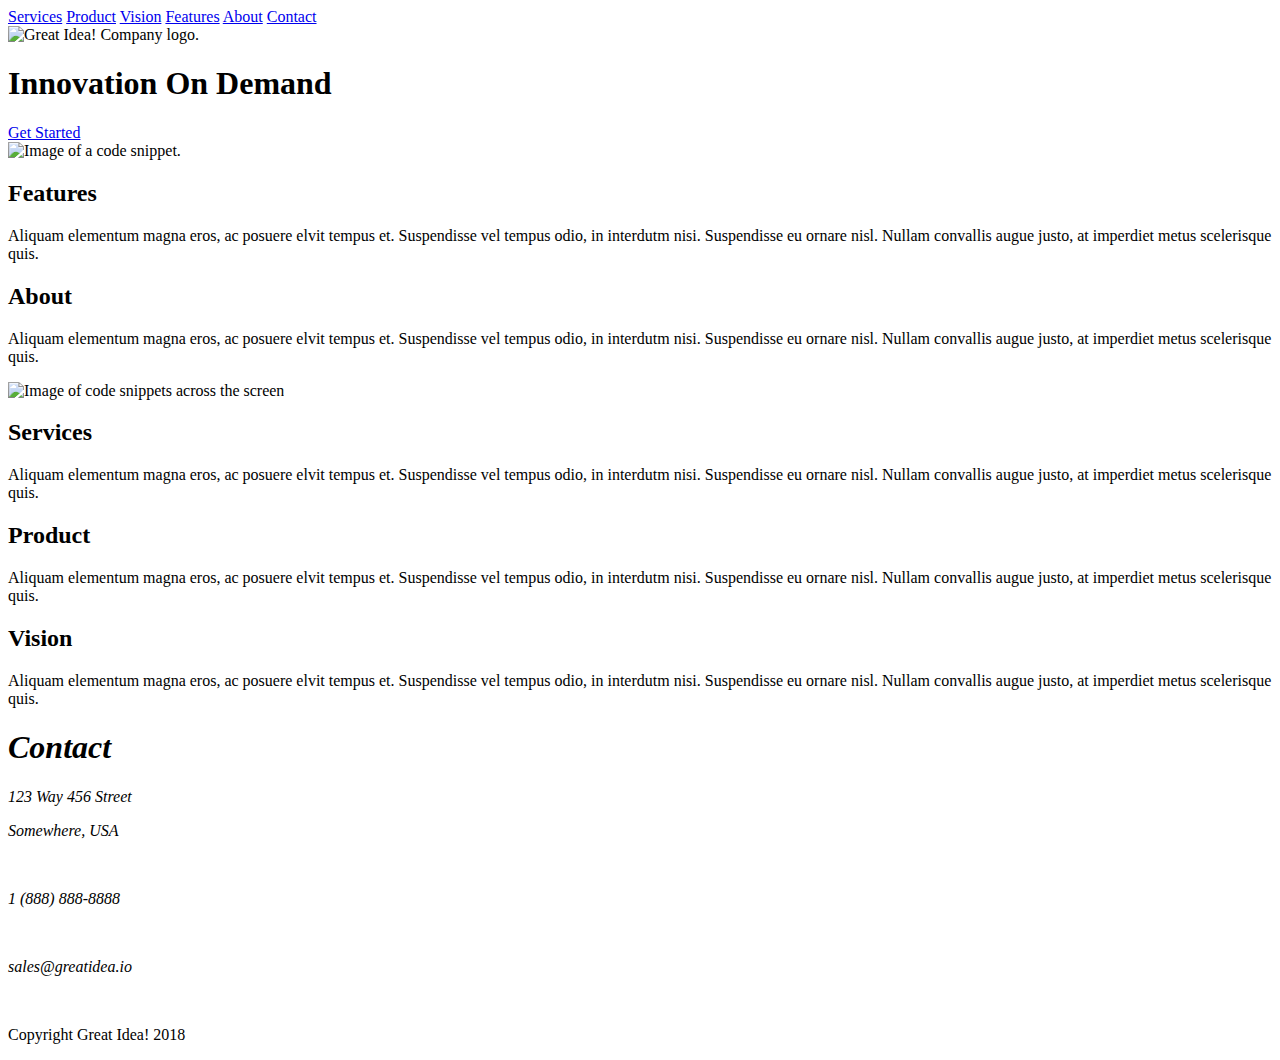
==== great-idea/index.html @ 048b1487 "add html" ====
<!doctype html>

<html lang="en">
<head>
  <meta charset="utf-8">

  <title>Great Idea!</title>

  <link href="https://fonts.googleapis.com/css?family=Bangers|Titillium+Web" rel="stylesheet">
  <link rel="stylesheet" href="css/index.css">

  <!--[if lt IE 9]>
    <script src="https://cdnjs.cloudflare.com/ajax/libs/html5shiv/3.7.3/html5shiv.js"></script>
  <![endif]-->
</head>

  <body>

    <header>
      <nav>
        <a href="#services">Services</a>
        <a href="#products">Product</a>
        <a href="#vision">Vision</a>
        <a href="#features">Features</a>
        <a href="#about">About</a>
        <a href="#contact">Contact</a>
      
        <div><img class="logo" src="img/logo.png" alt="Great Idea! Company logo."></div>
      </nav>
<section class="hero">
          <div>
            <h1 class="tagline">Innovation
            On
            Demand
            </h1>  
      </h1>  
            </h1>  
            <div class="button"><a href="#">Get Started</a></div> 
          </div>
        <div><img src="img/header-img.png" alt="Image of a code snippet." class="heroImage"></div>
</section>

</header>

<section class="content">
  
  <section class="topHalf">
      <span>
        <h2 id="features">Features</h2>
        <p> Aliquam elementum magna eros, ac posuere elvit tempus et. Suspendisse vel tempus odio, in interdutm nisi. Suspendisse eu ornare nisl. Nullam convallis augue justo, at imperdiet metus scelerisque quis.</p>
      </span>
  
  
  
      <span>
        <h2  id="about">About</h2>
        <p>Aliquam elementum magna eros, ac posuere elvit tempus et. Suspendisse vel tempus odio, in interdutm nisi. Suspendisse eu ornare nisl. Nullam convallis augue justo, at imperdiet metus scelerisque quis.</p>
      </span>

      <span>
        <img class="middle-img" src="img/mid-page-accent.jpg" alt="Image of code snippets across the screen">
      </span>
  </section>

  <section class="bottomHalf">
    <span>
      <h2 id="services">Services</h2>
      <p>Aliquam elementum magna eros, ac posuere elvit tempus et. Suspendisse vel tempus odio, in interdutm nisi. Suspendisse eu ornare nisl. Nullam convallis augue justo, at imperdiet metus scelerisque quis.</p>
    </span>


    <span>
      <h2 id="product">Product</h2>
      <p> Aliquam elementum magna eros, ac posuere elvit tempus et. Suspendisse vel tempus odio, in interdutm nisi. Suspendisse eu ornare nisl. Nullam convallis augue justo, at imperdiet metus scelerisque quis.</p>
    </span>

    <span>
      <h2 id="vision">Vision</h2>
      <p>Aliquam elementum magna eros, ac posuere elvit tempus et. Suspendisse vel tempus odio, in interdutm nisi. Suspendisse eu ornare nisl. Nullam convallis augue justo, at imperdiet metus scelerisque quis.</p>
    </span>
  </section>

</section>

<section>
  <address>
  <h1 id="contact">Contact</h1>
  <p>123 Way 456 Street</p>
  <p>Somewhere, USA</p><br>
  <p>1 (888) 888-8888</p><br>
  <p>sales@greatidea.io</p><br>
</address>
</section>

<footer>
  <p>Copyright Great Idea! 2018</p> 
</footer>
    <!-- Copy and paste your HTML from the first UI project here -->
      
    
  </body>
</html>
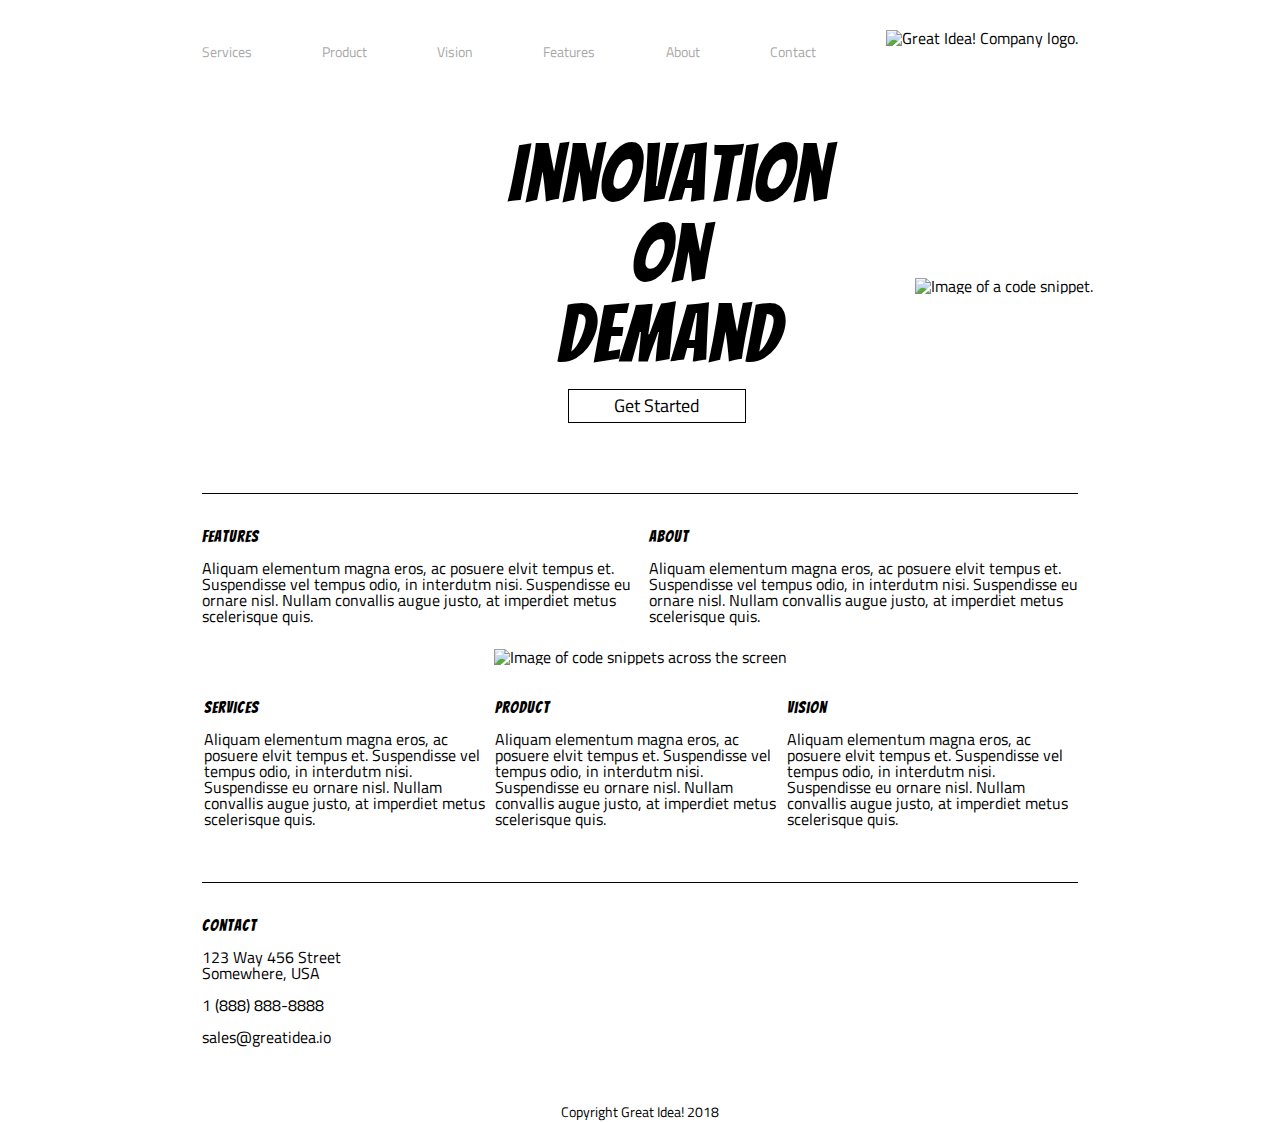
==== commit 6296e3a0: "update previous project to flexbox" ====
--- a/great-idea/index.html
+++ b/great-idea/index.html
@@ -19,13 +19,13 @@
     <header>
       <nav>
         <a href="#services">Services</a>
-        <a href="#products">Product</a>
+        <a href="#product">Product</a>
         <a href="#vision">Vision</a>
         <a href="#features">Features</a>
         <a href="#about">About</a>
         <a href="#contact">Contact</a>
       
-        <div><img class="logo" src="img/logo.png" alt="Great Idea! Company logo."></div>
+        <img class="logo" src="img/logo.png" alt="Great Idea! Company logo.">
       </nav>
 <section class="hero">
           <div>
@@ -33,8 +33,7 @@
             On
             Demand
             </h1>  
-      </h1>  
-            </h1>  
+ 
             <div class="button"><a href="#">Get Started</a></div> 
           </div>
         <div><img src="img/header-img.png" alt="Image of a code snippet." class="heroImage"></div>
@@ -45,51 +44,53 @@
 <section class="content">
   
   <section class="topHalf">
-      <span>
+      <div>
         <h2 id="features">Features</h2>
         <p> Aliquam elementum magna eros, ac posuere elvit tempus et. Suspendisse vel tempus odio, in interdutm nisi. Suspendisse eu ornare nisl. Nullam convallis augue justo, at imperdiet metus scelerisque quis.</p>
-      </span>
+      </div>
   
   
   
-      <span>
+      <div>
         <h2  id="about">About</h2>
         <p>Aliquam elementum magna eros, ac posuere elvit tempus et. Suspendisse vel tempus odio, in interdutm nisi. Suspendisse eu ornare nisl. Nullam convallis augue justo, at imperdiet metus scelerisque quis.</p>
-      </span>
-
-      <span>
-        <img class="middle-img" src="img/mid-page-accent.jpg" alt="Image of code snippets across the screen">
-      </span>
+      </div>
   </section>
 
+<section class="middleImg">
+    <div>
+      <img class="middle-img" src="img/mid-page-accent.jpg" alt="Image of code snippets across the screen">
+    </div>
+</section>
+
   <section class="bottomHalf">
-    <span>
+    <div>
       <h2 id="services">Services</h2>
       <p>Aliquam elementum magna eros, ac posuere elvit tempus et. Suspendisse vel tempus odio, in interdutm nisi. Suspendisse eu ornare nisl. Nullam convallis augue justo, at imperdiet metus scelerisque quis.</p>
-    </span>
+    </div>
 
 
-    <span>
+    <div>
       <h2 id="product">Product</h2>
       <p> Aliquam elementum magna eros, ac posuere elvit tempus et. Suspendisse vel tempus odio, in interdutm nisi. Suspendisse eu ornare nisl. Nullam convallis augue justo, at imperdiet metus scelerisque quis.</p>
-    </span>
+    </div>
 
-    <span>
+    <div>
       <h2 id="vision">Vision</h2>
       <p>Aliquam elementum magna eros, ac posuere elvit tempus et. Suspendisse vel tempus odio, in interdutm nisi. Suspendisse eu ornare nisl. Nullam convallis augue justo, at imperdiet metus scelerisque quis.</p>
-    </span>
+    </div>
   </section>
 
 </section>
 
 <section>
+    <h1 id="contact">Contact</h1>
   <address>
-  <h1 id="contact">Contact</h1>
-  <p>123 Way 456 Street</p>
-  <p>Somewhere, USA</p><br>
-  <p>1 (888) 888-8888</p><br>
-  <p>sales@greatidea.io</p><br>
-</address>
+    123 Way 456 Street<br>
+    Somewhere, USA<br><br>
+    1 (888) 888-8888<br><br>
+    sales@greatidea.io
+  </address>
 </section>
 
 <footer>
--- a/great-idea/css/index.css
+++ b/great-idea/css/index.css
@@ -0,0 +1,176 @@
+/* http://meyerweb.com/eric/tools/css/reset/ 
+   v2.0 | 20110126
+   License: none (public domain)
+*/
+
+html, body, div, span, applet, object, iframe,
+h1, h2, h3, h4, h5, h6, p, blockquote, pre,
+a, abbr, acronym, address, big, cite, code,
+del, dfn, em, img, ins, kbd, q, s, samp,
+small, strike, strong, sub, sup, tt, var,
+b, u, i, center,
+dl, dt, dd, ol, ul, li,
+fieldset, form, label, legend,
+table, caption, tbody, tfoot, thead, tr, th, td,
+article, aside, canvas, details, embed, 
+figure, figcaption, footer, header, hgroup, 
+menu, nav, output, ruby, section, summary,
+time, mark, audio, video {
+	margin: 0;
+	padding: 0;
+	border: 0;
+	font-size: 100%;
+	font: inherit;
+	vertical-align: baseline;
+}
+/* HTML5 display-role reset for older browsers */
+article, aside, details, figcaption, figure, 
+footer, header, hgroup, menu, nav, section {
+	display: block;
+}
+body {
+	line-height: 1;
+}
+ol, ul {
+	list-style: none;
+}
+blockquote, q {
+	quotes: none;
+}
+blockquote:before, blockquote:after,
+q:before, q:after {
+	content: '';
+	content: none;
+}
+table {
+	border-collapse: collapse;
+	border-spacing: 0;
+}
+
+/* Set every element's box-sizing to border-box */
+* {
+    box-sizing: border-box;
+}
+
+html, body {
+    height: 100%;
+    font-family: 'Titillium Web', sans-serif;
+}
+
+h1, h2, h3, h4, h5 {
+    font-family: 'Bangers', cursive;
+    letter-spacing: 1px;
+    margin-bottom: 15px;
+}
+
+/* Copy and paste your work from yesterday here and start to refactor into flexbox */
+
+body {
+	width: 876px;
+	margin: 0 auto;
+}
+
+nav {
+	display: flex;
+	width: 876px;
+	padding: 30px 0px 20px 0px;
+	justify-content: space-between;
+	width: 100%
+}
+
+nav a {
+	padding-top: 15px;
+	text-decoration: none;
+	color: rgb(168, 168, 168);
+	font-size: 14px;
+}
+
+nav a:hover {
+	color: black;
+}
+
+.hero {
+	margin: 55px 15px 70px 15px;
+	display: flex;
+	width: 100%;
+	justify-content: flex-end;
+	align-items: center;
+}
+
+.tagline {
+	font-size: 80px;
+	text-align: center;
+	font-weight: 500;
+	white-space: pre-line;
+	margin-right: 85px;
+}
+
+.button {
+	padding: 7px 45px;
+	display: inline-block;
+	border: 1px solid black;
+	margin-left: 60px;
+}
+
+.button a {
+	text-decoration: none;
+	font-size: 18px;
+	color: black;
+}
+
+.button:hover {
+	background: rgb(43, 238, 108);
+}
+
+content .topHalf, .bottomHalf {
+	padding: 35px 0px 55px 0px;
+}
+
+.topHalf{
+	padding-top: 25px;
+	border-top: 1px solid black;
+	display: flex;
+	justify-content: space-between; 
+}
+
+.bottomHalf {
+	border-bottom: 1px solid black;
+	display: flex;
+	justify-content: space-evenly;
+}
+
+.middleImg {
+	display: flex;
+	justify-content: center;
+}
+
+.content .topHalf div {
+	width: 49%;
+	padding: 10px 0px 10px 0px;
+}
+
+div img {
+	padding-top: 15px;
+}
+
+.content .bottomHalf div {
+	width: 33%;
+}
+
+address {
+	margin-top: 15px;
+	padding-bottom: 10px;
+}
+
+footer {
+	margin: 50px 0px 100px 0px;
+}
+
+#contact{
+	margin-top: 35px;
+}
+
+footer p {
+	text-align: center;
+	font-size: 14px;
+}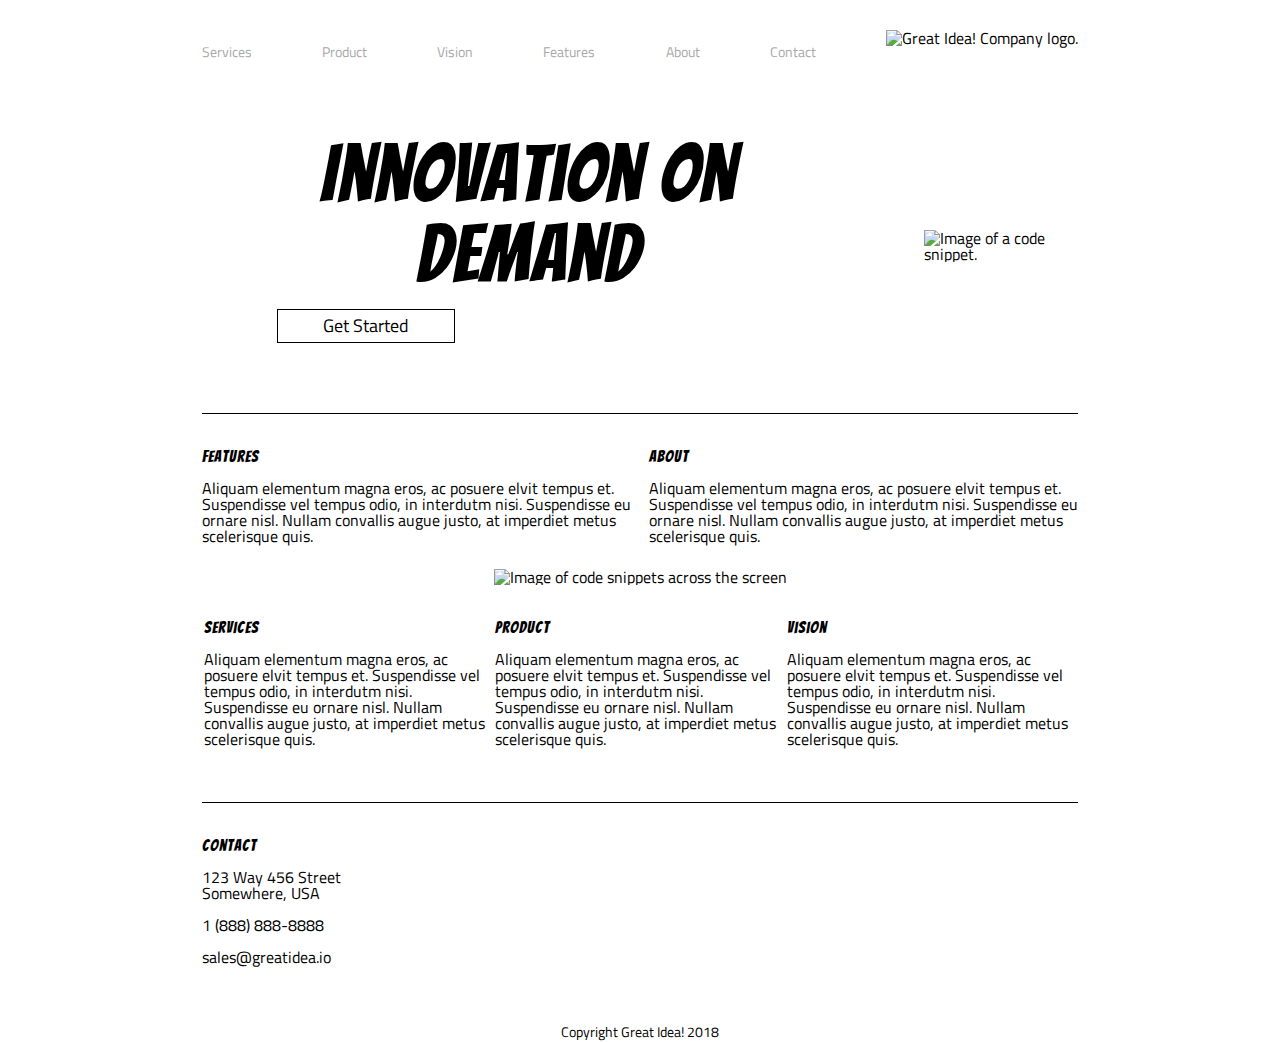
==== commit f6b6df72: "complete index and services" ====
--- a/great-idea/index.html
+++ b/great-idea/index.html
@@ -1,103 +1,130 @@
-<!doctype html>
+<!DOCTYPE html>
 
 <html lang="en">
-<head>
-  <meta charset="utf-8">
+  <head>
+    <meta charset="utf-8" />
 
-  <title>Great Idea!</title>
+    <title>Great Idea!</title>
 
-  <link href="https://fonts.googleapis.com/css?family=Bangers|Titillium+Web" rel="stylesheet">
-  <link rel="stylesheet" href="css/index.css">
+    <link
+      href="https://fonts.googleapis.com/css?family=Bangers|Titillium+Web"
+      rel="stylesheet"
+    />
+    <link rel="stylesheet" href="css/index.css" />
 
-  <!--[if lt IE 9]>
-    <script src="https://cdnjs.cloudflare.com/ajax/libs/html5shiv/3.7.3/html5shiv.js"></script>
-  <![endif]-->
-</head>
+    <!--[if lt IE 9]>
+      <script src="https://cdnjs.cloudflare.com/ajax/libs/html5shiv/3.7.3/html5shiv.js"></script>
+    <![endif]-->
+  </head>
 
   <body>
-
     <header>
       <nav>
-        <a href="#services">Services</a>
+        <a href="services.html">Services</a>
         <a href="#product">Product</a>
         <a href="#vision">Vision</a>
         <a href="#features">Features</a>
         <a href="#about">About</a>
         <a href="#contact">Contact</a>
-      
-        <img class="logo" src="img/logo.png" alt="Great Idea! Company logo.">
+
+        <img class="logo" src="img/logo.png" alt="Great Idea! Company logo." />
       </nav>
-<section class="hero">
-          <div>
-            <h1 class="tagline">Innovation
-            On
-            Demand
-            </h1>  
- 
-            <div class="button"><a href="#">Get Started</a></div> 
-          </div>
-        <div><img src="img/header-img.png" alt="Image of a code snippet." class="heroImage"></div>
-</section>
 
-</header>
+      <section class="hero">
+        <div>
+          <h1 class="tagline">Innovation On Demand</h1>
 
-<section class="content">
-  
-  <section class="topHalf">
-      <div>
-        <h2 id="features">Features</h2>
-        <p> Aliquam elementum magna eros, ac posuere elvit tempus et. Suspendisse vel tempus odio, in interdutm nisi. Suspendisse eu ornare nisl. Nullam convallis augue justo, at imperdiet metus scelerisque quis.</p>
-      </div>
-  
-  
-  
-      <div>
-        <h2  id="about">About</h2>
-        <p>Aliquam elementum magna eros, ac posuere elvit tempus et. Suspendisse vel tempus odio, in interdutm nisi. Suspendisse eu ornare nisl. Nullam convallis augue justo, at imperdiet metus scelerisque quis.</p>
-      </div>
-  </section>
+          <div class="button"><a href="#">Get Started</a></div>
+        </div>
+        <div>
+          <img
+            src="img/header-img.png"
+            alt="Image of a code snippet."
+            class="heroImage"
+          />
+        </div>
+      </section>
+    </header>
 
-<section class="middleImg">
-    <div>
-      <img class="middle-img" src="img/mid-page-accent.jpg" alt="Image of code snippets across the screen">
-    </div>
-</section>
+    <section class="content">
+      <section class="topHalf">
+        <div>
+          <h2 id="features">Features</h2>
+          <p>
+            Aliquam elementum magna eros, ac posuere elvit tempus et.
+            Suspendisse vel tempus odio, in interdutm nisi. Suspendisse eu
+            ornare nisl. Nullam convallis augue justo, at imperdiet metus
+            scelerisque quis.
+          </p>
+        </div>
 
-  <section class="bottomHalf">
-    <div>
-      <h2 id="services">Services</h2>
-      <p>Aliquam elementum magna eros, ac posuere elvit tempus et. Suspendisse vel tempus odio, in interdutm nisi. Suspendisse eu ornare nisl. Nullam convallis augue justo, at imperdiet metus scelerisque quis.</p>
-    </div>
+        <div>
+          <h2 id="about">About</h2>
+          <p>
+            Aliquam elementum magna eros, ac posuere elvit tempus et.
+            Suspendisse vel tempus odio, in interdutm nisi. Suspendisse eu
+            ornare nisl. Nullam convallis augue justo, at imperdiet metus
+            scelerisque quis.
+          </p>
+        </div>
+      </section>
 
+      <section class="middleImg">
+        <div>
+          <img
+            class="middle-img"
+            src="img/mid-page-accent.jpg"
+            alt="Image of code snippets across the screen"
+          />
+        </div>
+      </section>
 
-    <div>
-      <h2 id="product">Product</h2>
-      <p> Aliquam elementum magna eros, ac posuere elvit tempus et. Suspendisse vel tempus odio, in interdutm nisi. Suspendisse eu ornare nisl. Nullam convallis augue justo, at imperdiet metus scelerisque quis.</p>
-    </div>
+      <section class="bottomHalf">
+        <div>
+          <h2 id="services">Services</h2>
+          <p>
+            Aliquam elementum magna eros, ac posuere elvit tempus et.
+            Suspendisse vel tempus odio, in interdutm nisi. Suspendisse eu
+            ornare nisl. Nullam convallis augue justo, at imperdiet metus
+            scelerisque quis.
+          </p>
+        </div>
 
-    <div>
-      <h2 id="vision">Vision</h2>
-      <p>Aliquam elementum magna eros, ac posuere elvit tempus et. Suspendisse vel tempus odio, in interdutm nisi. Suspendisse eu ornare nisl. Nullam convallis augue justo, at imperdiet metus scelerisque quis.</p>
-    </div>
-  </section>
+        <div>
+          <h2 id="product">Product</h2>
+          <p>
+            Aliquam elementum magna eros, ac posuere elvit tempus et.
+            Suspendisse vel tempus odio, in interdutm nisi. Suspendisse eu
+            ornare nisl. Nullam convallis augue justo, at imperdiet metus
+            scelerisque quis.
+          </p>
+        </div>
 
-</section>
+        <div>
+          <h2 id="vision">Vision</h2>
+          <p>
+            Aliquam elementum magna eros, ac posuere elvit tempus et.
+            Suspendisse vel tempus odio, in interdutm nisi. Suspendisse eu
+            ornare nisl. Nullam convallis augue justo, at imperdiet metus
+            scelerisque quis.
+          </p>
+        </div>
+      </section>
+    </section>
 
-<section>
-    <h1 id="contact">Contact</h1>
-  <address>
-    123 Way 456 Street<br>
-    Somewhere, USA<br><br>
-    1 (888) 888-8888<br><br>
-    sales@greatidea.io
-  </address>
-</section>
+    <section>
+      <h1 id="contact">Contact</h1>
+      <address>
+        123 Way 456 Street<br />
+        Somewhere, USA<br /><br />
+        1 (888) 888-8888<br /><br />
+        sales@greatidea.io
+      </address>
+    </section>
 
-<footer>
-  <p>Copyright Great Idea! 2018</p> 
-</footer>
+    <footer>
+      <p>Copyright Great Idea! 2018</p>
+    </footer>
     <!-- Copy and paste your HTML from the first UI project here -->
-      
-    
   </body>
-</html>+</html>
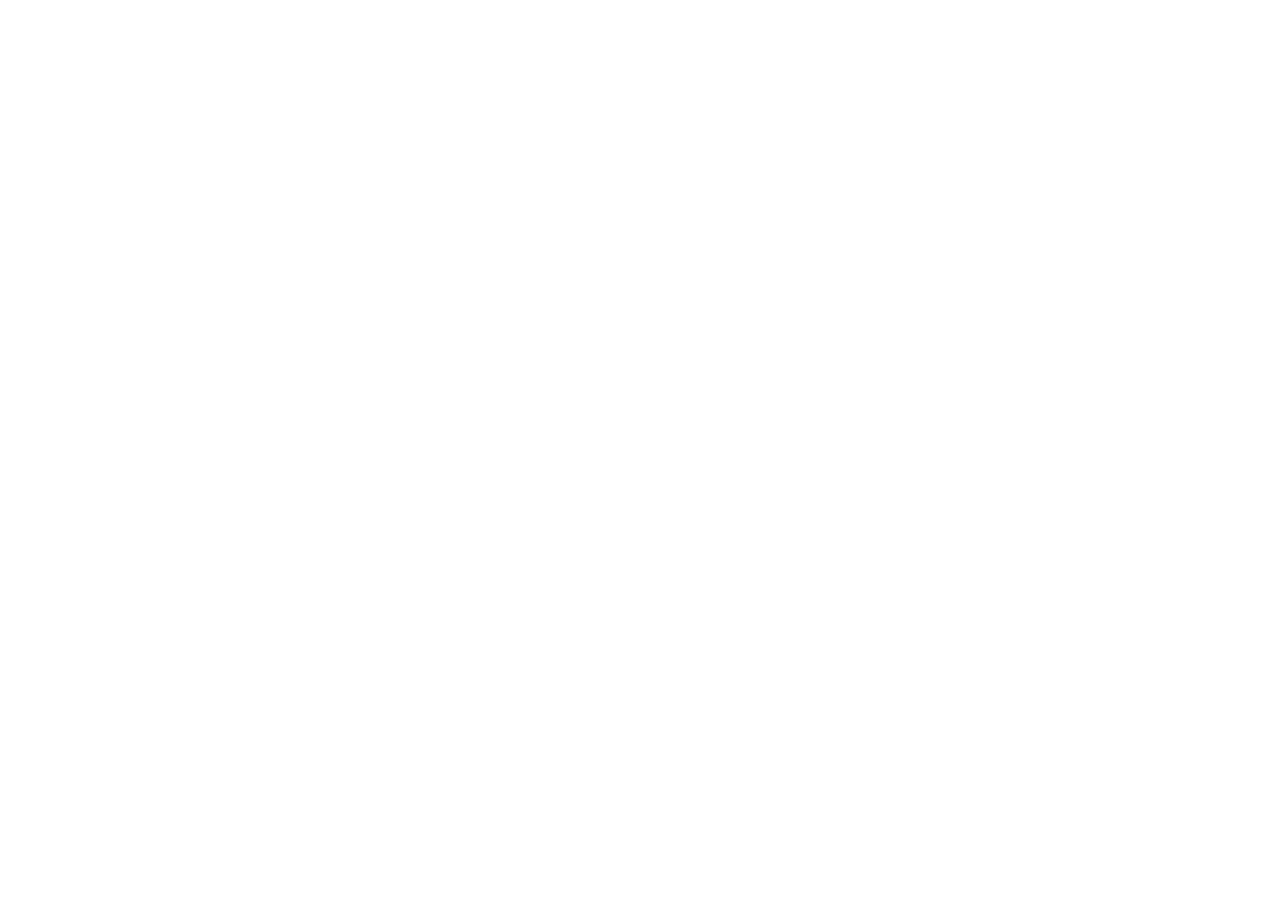
==== commit d51b3128: "Revert "lay out html for services page"" ====
--- a/great-idea/index.html
+++ b/great-idea/index.html
@@ -1,130 +1,23 @@
-<!DOCTYPE html>
+<!doctype html>
 
 <html lang="en">
-  <head>
-    <meta charset="utf-8" />
+<head>
+  <meta charset="utf-8">
 
-    <title>Great Idea!</title>
+  <title>Great Idea!</title>
 
-    <link
-      href="https://fonts.googleapis.com/css?family=Bangers|Titillium+Web"
-      rel="stylesheet"
-    />
-    <link rel="stylesheet" href="css/index.css" />
+  <link href="https://fonts.googleapis.com/css?family=Bangers|Titillium+Web" rel="stylesheet">
+  <link rel="stylesheet" href="css/index.css">
 
-    <!--[if lt IE 9]>
-      <script src="https://cdnjs.cloudflare.com/ajax/libs/html5shiv/3.7.3/html5shiv.js"></script>
-    <![endif]-->
-  </head>
+  <!--[if lt IE 9]>
+    <script src="https://cdnjs.cloudflare.com/ajax/libs/html5shiv/3.7.3/html5shiv.js"></script>
+  <![endif]-->
+</head>
 
   <body>
-    <header>
-      <nav>
-        <a href="services.html">Services</a>
-        <a href="#product">Product</a>
-        <a href="#vision">Vision</a>
-        <a href="#features">Features</a>
-        <a href="#about">About</a>
-        <a href="#contact">Contact</a>
 
-        <img class="logo" src="img/logo.png" alt="Great Idea! Company logo." />
-      </nav>
-
-      <section class="hero">
-        <div>
-          <h1 class="tagline">Innovation On Demand</h1>
-
-          <div class="button"><a href="#">Get Started</a></div>
-        </div>
-        <div>
-          <img
-            src="img/header-img.png"
-            alt="Image of a code snippet."
-            class="heroImage"
-          />
-        </div>
-      </section>
-    </header>
-
-    <section class="content">
-      <section class="topHalf">
-        <div>
-          <h2 id="features">Features</h2>
-          <p>
-            Aliquam elementum magna eros, ac posuere elvit tempus et.
-            Suspendisse vel tempus odio, in interdutm nisi. Suspendisse eu
-            ornare nisl. Nullam convallis augue justo, at imperdiet metus
-            scelerisque quis.
-          </p>
-        </div>
-
-        <div>
-          <h2 id="about">About</h2>
-          <p>
-            Aliquam elementum magna eros, ac posuere elvit tempus et.
-            Suspendisse vel tempus odio, in interdutm nisi. Suspendisse eu
-            ornare nisl. Nullam convallis augue justo, at imperdiet metus
-            scelerisque quis.
-          </p>
-        </div>
-      </section>
-
-      <section class="middleImg">
-        <div>
-          <img
-            class="middle-img"
-            src="img/mid-page-accent.jpg"
-            alt="Image of code snippets across the screen"
-          />
-        </div>
-      </section>
-
-      <section class="bottomHalf">
-        <div>
-          <h2 id="services">Services</h2>
-          <p>
-            Aliquam elementum magna eros, ac posuere elvit tempus et.
-            Suspendisse vel tempus odio, in interdutm nisi. Suspendisse eu
-            ornare nisl. Nullam convallis augue justo, at imperdiet metus
-            scelerisque quis.
-          </p>
-        </div>
-
-        <div>
-          <h2 id="product">Product</h2>
-          <p>
-            Aliquam elementum magna eros, ac posuere elvit tempus et.
-            Suspendisse vel tempus odio, in interdutm nisi. Suspendisse eu
-            ornare nisl. Nullam convallis augue justo, at imperdiet metus
-            scelerisque quis.
-          </p>
-        </div>
-
-        <div>
-          <h2 id="vision">Vision</h2>
-          <p>
-            Aliquam elementum magna eros, ac posuere elvit tempus et.
-            Suspendisse vel tempus odio, in interdutm nisi. Suspendisse eu
-            ornare nisl. Nullam convallis augue justo, at imperdiet metus
-            scelerisque quis.
-          </p>
-        </div>
-      </section>
-    </section>
-
-    <section>
-      <h1 id="contact">Contact</h1>
-      <address>
-        123 Way 456 Street<br />
-        Somewhere, USA<br /><br />
-        1 (888) 888-8888<br /><br />
-        sales@greatidea.io
-      </address>
-    </section>
-
-    <footer>
-      <p>Copyright Great Idea! 2018</p>
-    </footer>
     <!-- Copy and paste your HTML from the first UI project here -->
+      
+    
   </body>
-</html>
+</html>--- a/great-idea/css/index.css
+++ b/great-idea/css/index.css
@@ -63,114 +63,4 @@
     margin-bottom: 15px;
 }
 
-/* Copy and paste your work from yesterday here and start to refactor into flexbox */
-
-body {
-	width: 876px;
-	margin: 0 auto;
-}
-
-nav {
-	display: flex;
-	width: 876px;
-	padding: 30px 0px 20px 0px;
-	justify-content: space-between;
-	width: 100%
-}
-
-nav a {
-	padding-top: 15px;
-	text-decoration: none;
-	color: rgb(168, 168, 168);
-	font-size: 14px;
-}
-
-nav a:hover {
-	color: black;
-}
-
-.hero {
-	margin: 55px 15px 70px 15px;
-	display: flex;
-	width: 100%;
-	justify-content: flex-end;
-	align-items: center;
-}
-
-.tagline {
-	font-size: 80px;
-	text-align: center;
-	font-weight: 500;
-	white-space: pre-line;
-	margin-right: 85px;
-}
-
-.button {
-	padding: 7px 45px;
-	display: inline-block;
-	border: 1px solid black;
-	margin-left: 60px;
-}
-
-.button a {
-	text-decoration: none;
-	font-size: 18px;
-	color: black;
-}
-
-.button:hover {
-	background: rgb(43, 238, 108);
-}
-
-content .topHalf, .bottomHalf {
-	padding: 35px 0px 55px 0px;
-}
-
-.topHalf{
-	padding-top: 25px;
-	border-top: 1px solid black;
-	display: flex;
-	justify-content: space-between; 
-}
-
-.bottomHalf {
-	border-bottom: 1px solid black;
-	display: flex;
-	justify-content: space-evenly;
-}
-
-.middleImg {
-	display: flex;
-	justify-content: center;
-}
-
-.content .topHalf div {
-	width: 49%;
-	padding: 10px 0px 10px 0px;
-}
-
-div img {
-	padding-top: 15px;
-}
-
-.content .bottomHalf div {
-	width: 33%;
-}
-
-address {
-	margin-top: 15px;
-	padding-bottom: 10px;
-}
-
-footer {
-	margin: 50px 0px 100px 0px;
-}
-
-#contact{
-	margin-top: 35px;
-}
-
-footer p {
-	text-align: center;
-	font-size: 14px;
-}+/* Copy and paste your work from yesterday here and start to refactor into flexbox */